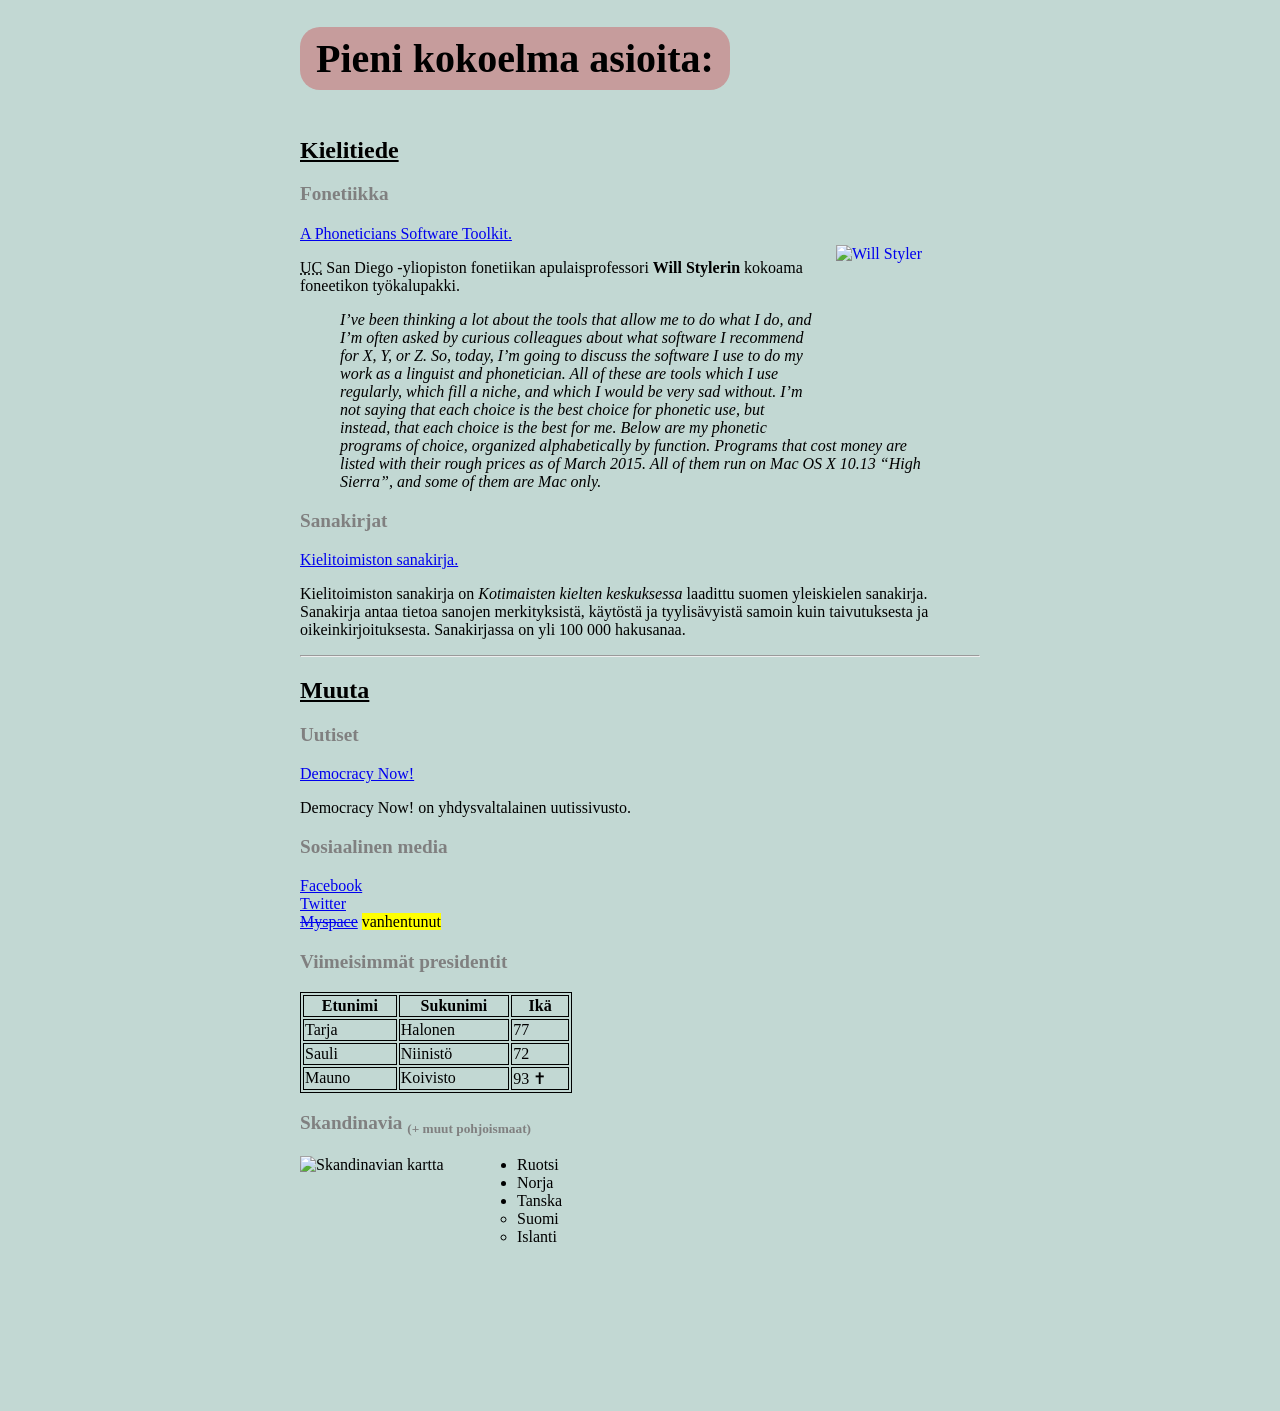
==== Tuukanhtml/index.html @ b1e7cb06 "Create index.html" ====
<!DOCTYPE html>
<html lang="fi">
<head>
<title>Tuukan tekemä testisivu</title>
</head>
<style>

h1 {
display: inline-block;
padding: 0.2em 0.4em 0.2em 0.4em;
border-radius: 20px;
background-color:#C69C9C;
font-size: 250%;
}
h2 {
font-size: 150%;
}
h3 {
color:grey;
font-size: 120%;
}
table, th, td {
  border: 1px solid black;
}
</style>
<body topmargin="0" leftmargin="300" rightmargin="300" style="background-color:#c2d8d3;">

<h1>Pieni kokoelma asioita:</h1>
<h2><u>Kielitiede</u></h2>
<p>
<h3>Fonetiikka</h3>
<a href="https://wstyler.ucsd.edu/index.html" target="_blank"><img src="https://www.startpage.com/av/proxy-image?piurl=https%3A%2F%2Fencrypted-tbn0.gstatic.com%2Fimages%3Fq%3Dtbn%3AANd9GcRSJtR8OvbZoAiGSHjNP1plr95l5A-5kAYsDDnuUJENF529bZQ%26s&sp=1611244833T48982404eb8bb071fdccb8b8f60ddd1d50d32b9cfd7bad2b9cb9adae428055c2" alt="Will Styler" width="124" height="162" style="float:right;padding:20px"></a><a href="https://wstyler.ucsd.edu/posts/phoneticians_software.html" target="_blank">A Phoneticians Software Toolkit.</a><br>
<p><abbr title="University of California">UC</abbr> San Diego -yliopiston fonetiikan apulaisprofessori <b>Will Stylerin</b> kokoama foneetikon työkalupakki.
<br>
<blockquote cite="https://wstyler.ucsd.edu/posts/phoneticians_software.html"><i>I’ve been thinking a lot about the tools that allow me to do what I do, and I’m often asked by curious colleagues about what software I recommend for X, Y, or Z.

So, today, I’m going to discuss the software I use to do my work as a linguist and phonetician. All of these are tools which I use regularly, which fill a niche, and which I would be very sad without. I’m not saying that each choice is the best choice for phonetic use, but instead, that each choice is the best for me.

Below are my phonetic programs of choice, organized alphabetically by function. Programs that cost money are listed with their rough prices as of March 2015. All of them run on Mac OS X 10.13 “High Sierra”, and some of them are Mac only.</i></blockquote>
</p>
<p> <h3>Sanakirjat</h3>
<a href="https://www.kielitoimistonsanakirja.fi/#/" target="_blank">Kielitoimiston sanakirja.</a> <p>Kielitoimiston sanakirja on <i>Kotimaisten kielten keskuksessa</i> laadittu suomen yleiskielen sanakirja. Sanakirja antaa tietoa sanojen merkityksistä, käytöstä ja tyylisävyistä samoin kuin taivutuksesta ja oikeinkirjoituksesta. Sanakirjassa on yli 100 000 hakusanaa.</p>
<hr>
<h2><u>Muuta</u></h2>
<h3>Uutiset</h3>
<a href="https://www.democracynow.org/" target="_blank">Democracy Now!</a>
<p>Democracy Now! on yhdysvaltalainen uutissivusto.</p>

<h3>Sosiaalinen media</h3>
<a href="https://facebook.com">Facebook</a><br>
<a href="https://twitter.xom">Twitter</a><br>
<a href="https://myspace.com"><del>Myspace</del></a> <mark>vanhentunut</mark>

<h3>Viimeisimmät presidentit</h3>
<table style="width:40%">
  <tr>
    <th>Etunimi</th>
    <th>Sukunimi</th>
    <th>Ikä</th>
  </tr>
  <tr>
    <td>Tarja</td>
    <td>Halonen</td>
    <td>77</td>
  </tr>
  <tr>
    <td>Sauli</td>
    <td>Niinistö</td>
    <td>72</td>
  </tr>

  <tr>
    <td>Mauno</td>
    <td>Koivisto</td>
    <td>93 &#10013</td>
  </tr>
</table> 

<h3>Skandinavia <small><sub>(+ muut pohjoismaat)</sub></small></h3>
<img src="https://www.startpage.com/av/proxy-image?piurl=https%3A%2F%2Fencrypted-tbn0.gstatic.com%2Fimages%3Fq%3Dtbn%3AANd9GcSMeSWpsbm1CcexwCpKQD2dh8Mt2pkYlacYxEmvqEURMKkm0uJY%26s&sp=1611244033Tc2f696e32422c6a2c934f7c6bbdb26d9caf89090393476ea0423ac573a575392" alt="Skandinavian kartta" width="197" height="255" style="float:left">
<ul style="position:relative;left:20px">
<li>Ruotsi</li>
<li>Norja</li>
<li>Tanska</li>
<ul style="list-style-type:circle;">
<li>Suomi</li>
<li>Islanti</li>
</ul>
</ul>
</body>
</html>
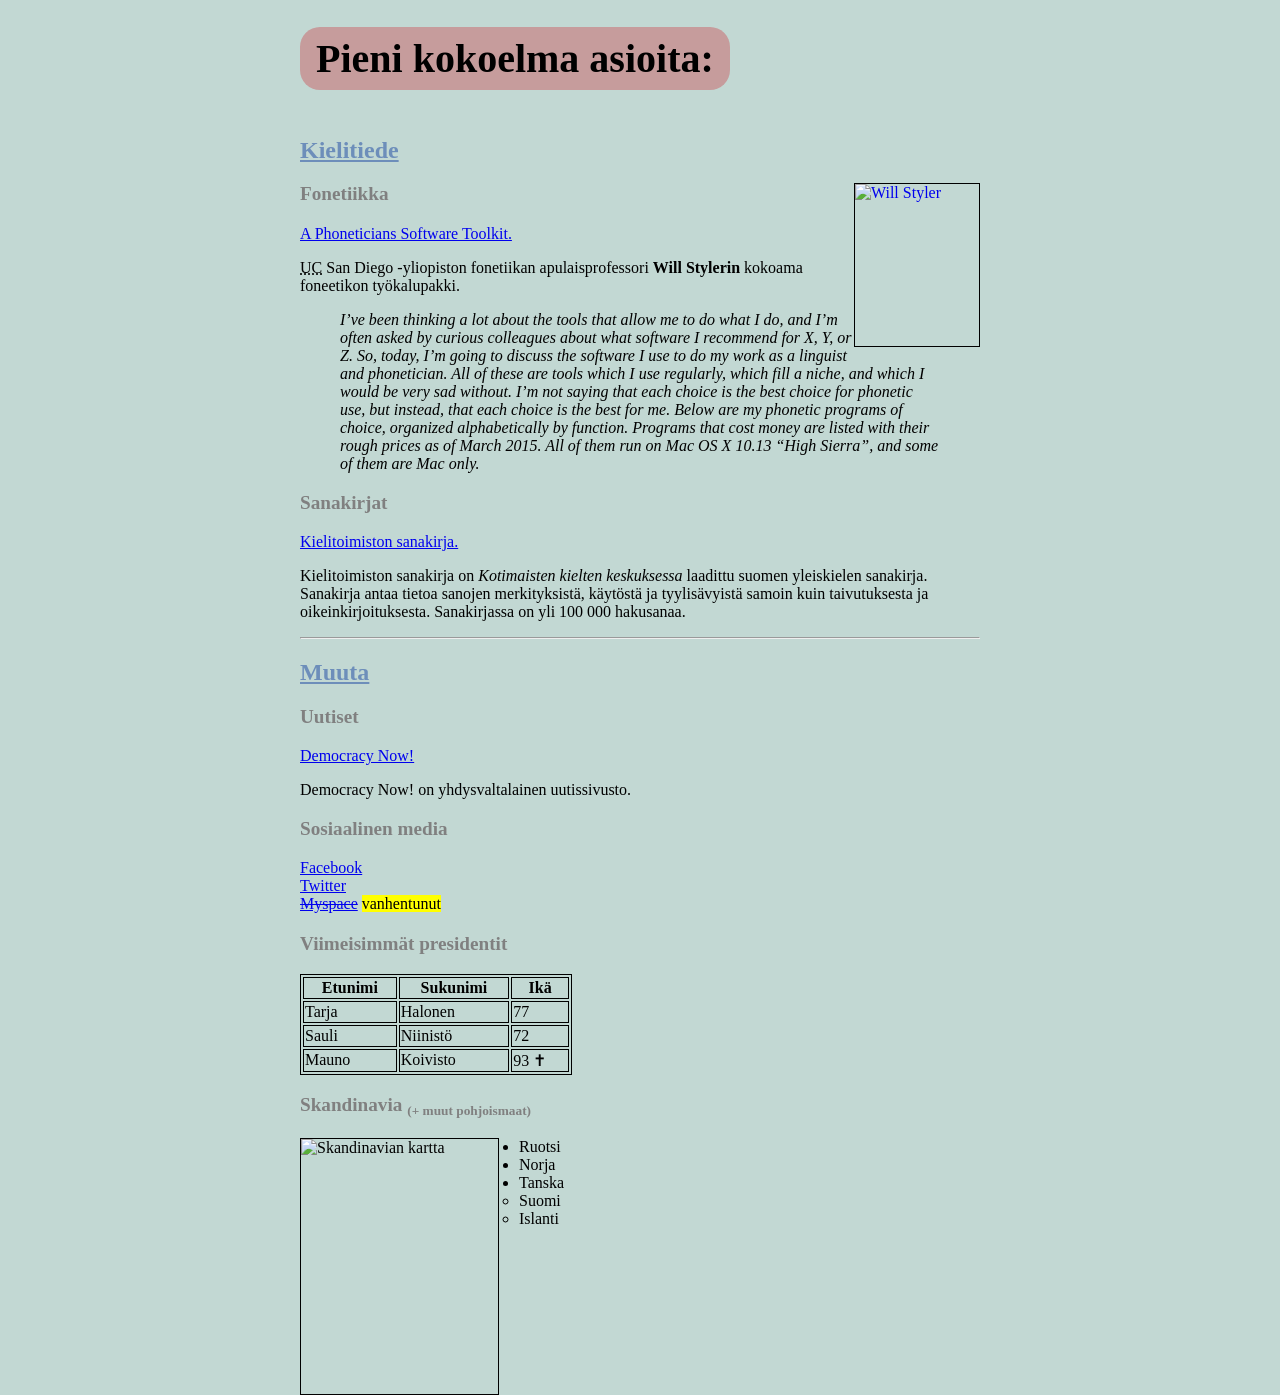
==== commit 2ed0693e: "small changes" ====
--- a/Tuukanhtml/index.html
+++ b/Tuukanhtml/index.html
@@ -14,6 +14,7 @@
 }
 h2 {
 font-size: 150%;
+color: #6D8EBA;
 }
 h3 {
 color:grey;
@@ -28,8 +29,9 @@
 <h1>Pieni kokoelma asioita:</h1>
 <h2><u>Kielitiede</u></h2>
 <p>
+<a href="https://wstyler.ucsd.edu/index.html" target="_blank"><img src="https://www.startpage.com/av/proxy-image?piurl=https%3A%2F%2Fencrypted-tbn0.gstatic.com%2Fimages%3Fq%3Dtbn%3AANd9GcRSJtR8OvbZoAiGSHjNP1plr95l5A-5kAYsDDnuUJENF529bZQ%26s&sp=1611244833T48982404eb8bb071fdccb8b8f60ddd1d50d32b9cfd7bad2b9cb9adae428055c2" alt="Will Styler" width="124" height="162" style="float:right;border: 1px solid black"></a>
 <h3>Fonetiikka</h3>
-<a href="https://wstyler.ucsd.edu/index.html" target="_blank"><img src="https://www.startpage.com/av/proxy-image?piurl=https%3A%2F%2Fencrypted-tbn0.gstatic.com%2Fimages%3Fq%3Dtbn%3AANd9GcRSJtR8OvbZoAiGSHjNP1plr95l5A-5kAYsDDnuUJENF529bZQ%26s&sp=1611244833T48982404eb8bb071fdccb8b8f60ddd1d50d32b9cfd7bad2b9cb9adae428055c2" alt="Will Styler" width="124" height="162" style="float:right;padding:20px"></a><a href="https://wstyler.ucsd.edu/posts/phoneticians_software.html" target="_blank">A Phoneticians Software Toolkit.</a><br>
+<a href="https://wstyler.ucsd.edu/posts/phoneticians_software.html" target="_blank">A Phoneticians Software Toolkit.</a>
 <p><abbr title="University of California">UC</abbr> San Diego -yliopiston fonetiikan apulaisprofessori <b>Will Stylerin</b> kokoama foneetikon työkalupakki.
 <br>
 <blockquote cite="https://wstyler.ucsd.edu/posts/phoneticians_software.html"><i>I’ve been thinking a lot about the tools that allow me to do what I do, and I’m often asked by curious colleagues about what software I recommend for X, Y, or Z.
@@ -77,8 +79,8 @@
 </table> 
 
 <h3>Skandinavia <small><sub>(+ muut pohjoismaat)</sub></small></h3>
-<img src="https://www.startpage.com/av/proxy-image?piurl=https%3A%2F%2Fencrypted-tbn0.gstatic.com%2Fimages%3Fq%3Dtbn%3AANd9GcSMeSWpsbm1CcexwCpKQD2dh8Mt2pkYlacYxEmvqEURMKkm0uJY%26s&sp=1611244033Tc2f696e32422c6a2c934f7c6bbdb26d9caf89090393476ea0423ac573a575392" alt="Skandinavian kartta" width="197" height="255" style="float:left">
-<ul style="position:relative;left:20px">
+<img src="https://www.startpage.com/av/proxy-image?piurl=https%3A%2F%2Fencrypted-tbn0.gstatic.com%2Fimages%3Fq%3Dtbn%3AANd9GcSMeSWpsbm1CcexwCpKQD2dh8Mt2pkYlacYxEmvqEURMKkm0uJY%26s&sp=1611244033Tc2f696e32422c6a2c934f7c6bbdb26d9caf89090393476ea0423ac573a575392" alt="Skandinavian kartta" width="197" height="255" style="float:left;border:1px solid black">
+<ul style="position:relative;left:20px;">
 <li>Ruotsi</li>
 <li>Norja</li>
 <li>Tanska</li>
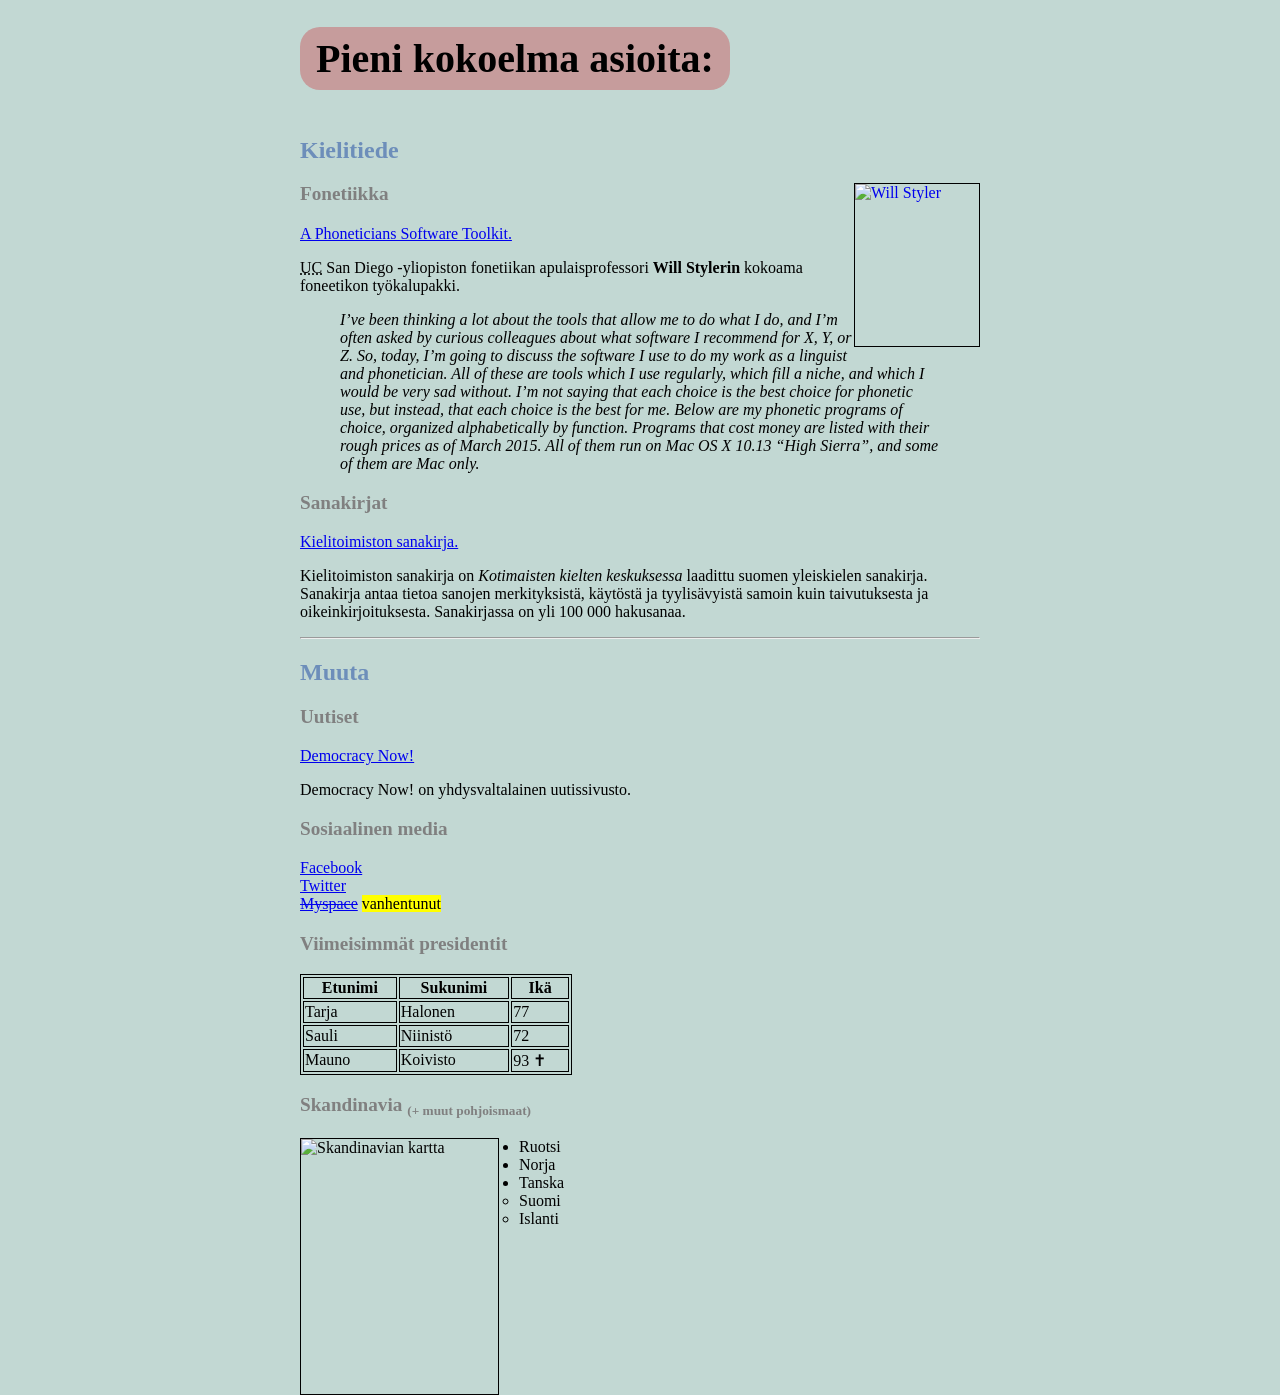
==== commit a01eb19a: "small changes." ====
--- a/Tuukanhtml/index.html
+++ b/Tuukanhtml/index.html
@@ -27,7 +27,7 @@
 <body topmargin="0" leftmargin="300" rightmargin="300" style="background-color:#c2d8d3;">
 
 <h1>Pieni kokoelma asioita:</h1>
-<h2><u>Kielitiede</u></h2>
+<h2>Kielitiede</h2>
 <p>
 <a href="https://wstyler.ucsd.edu/index.html" target="_blank"><img src="https://www.startpage.com/av/proxy-image?piurl=https%3A%2F%2Fencrypted-tbn0.gstatic.com%2Fimages%3Fq%3Dtbn%3AANd9GcRSJtR8OvbZoAiGSHjNP1plr95l5A-5kAYsDDnuUJENF529bZQ%26s&sp=1611244833T48982404eb8bb071fdccb8b8f60ddd1d50d32b9cfd7bad2b9cb9adae428055c2" alt="Will Styler" width="124" height="162" style="float:right;border: 1px solid black"></a>
 <h3>Fonetiikka</h3>
@@ -43,7 +43,7 @@
 <p> <h3>Sanakirjat</h3>
 <a href="https://www.kielitoimistonsanakirja.fi/#/" target="_blank">Kielitoimiston sanakirja.</a> <p>Kielitoimiston sanakirja on <i>Kotimaisten kielten keskuksessa</i> laadittu suomen yleiskielen sanakirja. Sanakirja antaa tietoa sanojen merkityksistä, käytöstä ja tyylisävyistä samoin kuin taivutuksesta ja oikeinkirjoituksesta. Sanakirjassa on yli 100 000 hakusanaa.</p>
 <hr>
-<h2><u>Muuta</u></h2>
+<h2>Muuta</h2>
 <h3>Uutiset</h3>
 <a href="https://www.democracynow.org/" target="_blank">Democracy Now!</a>
 <p>Democracy Now! on yhdysvaltalainen uutissivusto.</p>
